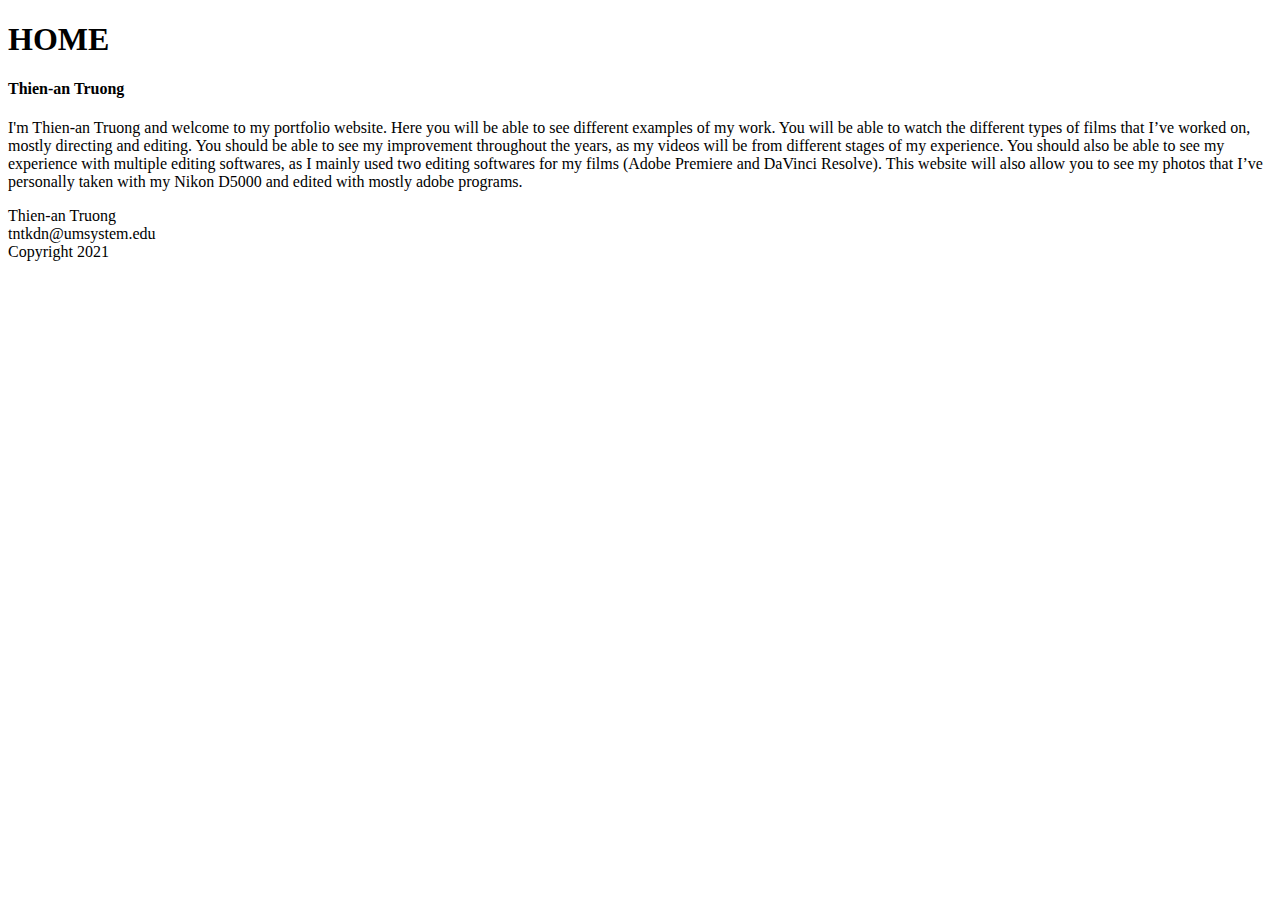
==== islt_7310/index.html @ eb81de1c "Add files via upload" ====
<!DOCTYPE html>
<html lang="en-US">
<head>
               <meta charset="utf-8">
               <title>HOME</title>
               <h1>HOME</h1>
</head>
<body>
    <main>
        <h4> Thien-an Truong</h4>
        <p>I'm Thien-an Truong and welcome to my portfolio website. Here you will be able to see different examples of my work. You will be able to watch the different types of films that I’ve worked on, mostly directing and editing. You should be able to see my improvement throughout the years, as my videos will be from different stages of my experience. You should also be able to see my experience with multiple editing softwares, as I mainly used two editing softwares for my films (Adobe Premiere and DaVinci Resolve). This website will also allow you to see my photos that I’ve personally taken with my Nikon D5000 and edited with mostly adobe programs. 
        </p>
    </main>


</body>
<footer>Thien-an Truong <br/> tntkdn@umsystem.edu <br/> Copyright 2021</footer>
</html>
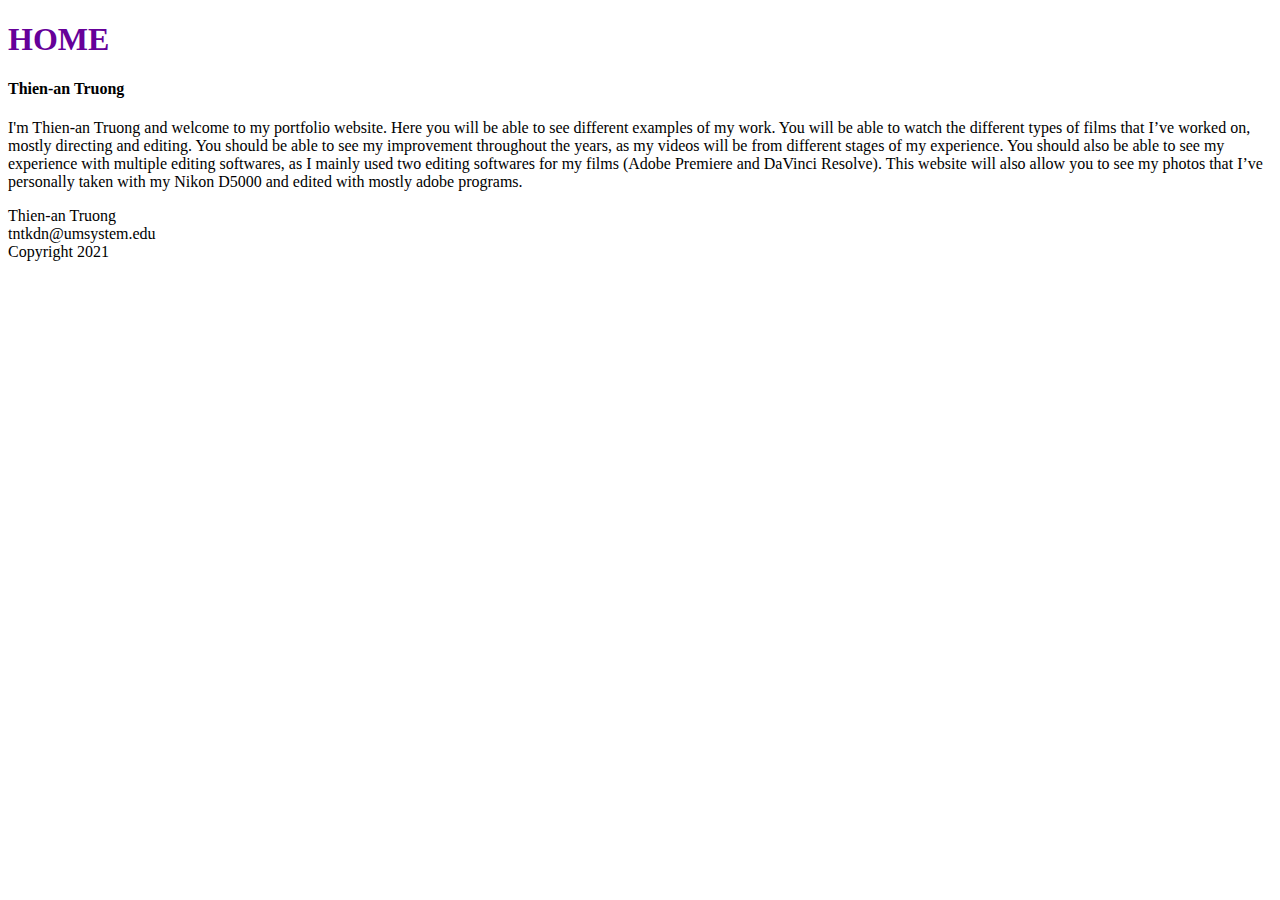
==== commit 84fd9341: "Add files via upload" ====
--- a/islt_7310/index.html
+++ b/islt_7310/index.html
@@ -3,10 +3,13 @@
 <head>
                <meta charset="utf-8">
                <title>HOME</title>
-               <h1>HOME</h1>
+               <link rel="stylesheet" href="style.css">
+            
+               
 </head>
 <body>
     <main>
+        <h1 id="header1">HOME</h1>
         <h4> Thien-an Truong</h4>
         <p>I'm Thien-an Truong and welcome to my portfolio website. Here you will be able to see different examples of my work. You will be able to watch the different types of films that I’ve worked on, mostly directing and editing. You should be able to see my improvement throughout the years, as my videos will be from different stages of my experience. You should also be able to see my experience with multiple editing softwares, as I mainly used two editing softwares for my films (Adobe Premiere and DaVinci Resolve). This website will also allow you to see my photos that I’ve personally taken with my Nikon D5000 and edited with mostly adobe programs. 
         </p>
--- a/islt_7310/style.css
+++ b/islt_7310/style.css
@@ -0,0 +1 @@
+#header1 {color: #660099}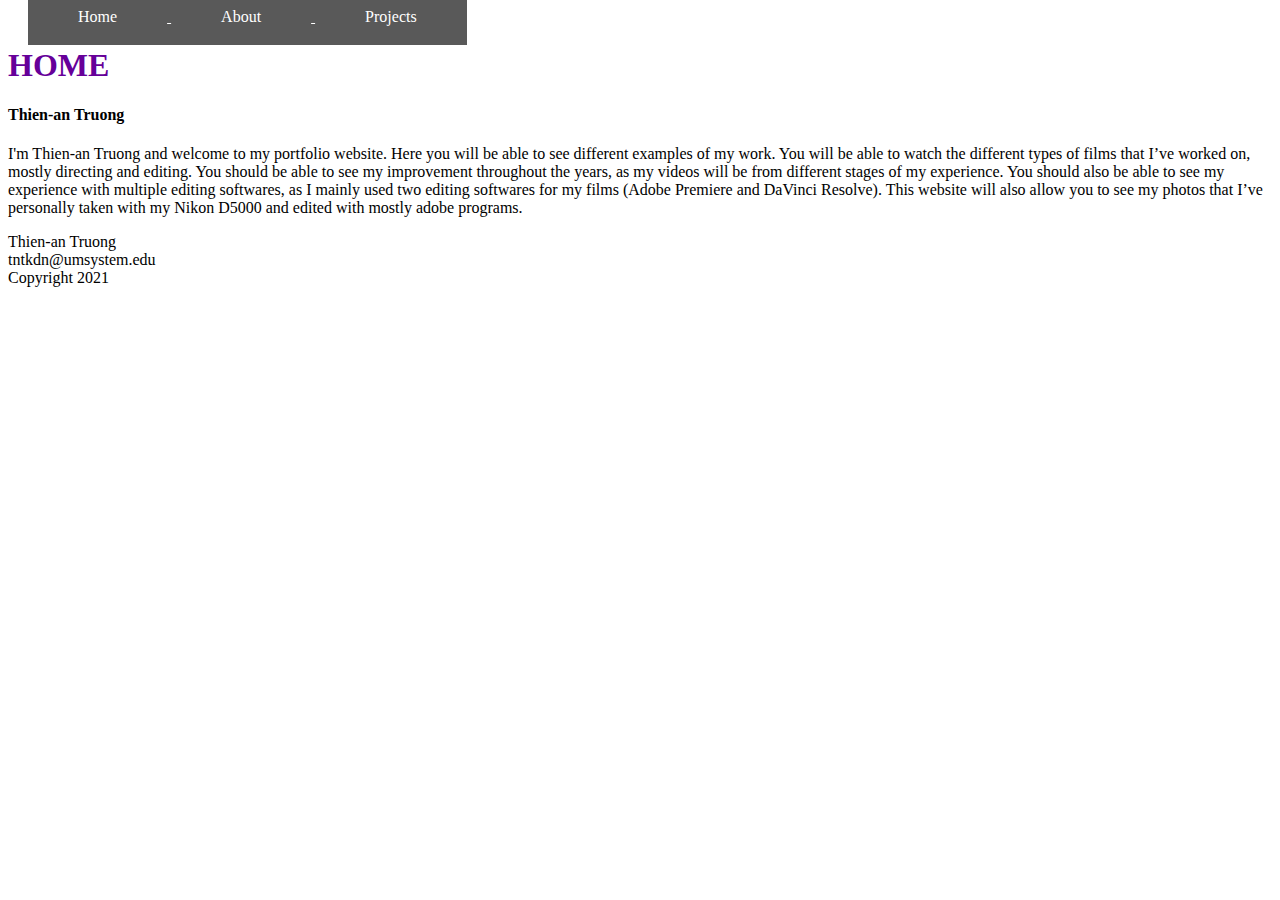
==== commit 32a4d0e0: "Add files via upload" ====
--- a/islt_7310/index.html
+++ b/islt_7310/index.html
@@ -1,13 +1,19 @@
 <!DOCTYPE html>
 <html lang="en-US">
 <head>
-               <meta charset="utf-8">
-               <title>HOME</title>
-               <link rel="stylesheet" href="style.css">
-            
-               
+    <meta charset="utf-8">
+    <title>HOME</title>
+    <link rel="stylesheet" href="style.css">
+    <link rel="stylesheet" href="nav.css">             
 </head>
 <body>
+    <ul class="nav">
+
+        <li><a href="index.html">Home</a></li>
+        <li><a href="about.html">About</a></li>
+        <li><a href="#">Projects</a></li>
+            
+    </ul>
     <main>
         <h1 id="header1">HOME</h1>
         <h4> Thien-an Truong</h4>
--- a/islt_7310/style.css
+++ b/islt_7310/style.css
@@ -1 +1,12 @@
-#header1 {color: #660099}+#header1 {color: #660099}
+.nav {
+    display: inline; 
+    border: none;
+    text-decoration: underline;
+    text-align: center;
+    width: 150px;
+    list-style-type: none;
+    padding: 35px 35px 35px 35px;
+    margin-top: 0;
+    margin-left: 20px;
+    }--- a/islt_7310/nav.css
+++ b/islt_7310/nav.css
@@ -0,0 +1,21 @@
+.nav {
+    background-color: #595959;
+    color: #ffffff;
+    list-style: none;
+    text-align: center;
+    padding: 20px 0 20px 0;
+}
+
+.nav > li {
+    display: inline-block;
+    padding: 0 50px 0 50px;
+}
+
+.nav > li > a {
+    text-decoration: none;
+    color: #ffffff;
+}
+
+.nav > li > a:hover {
+    color: #8D33FF;
+}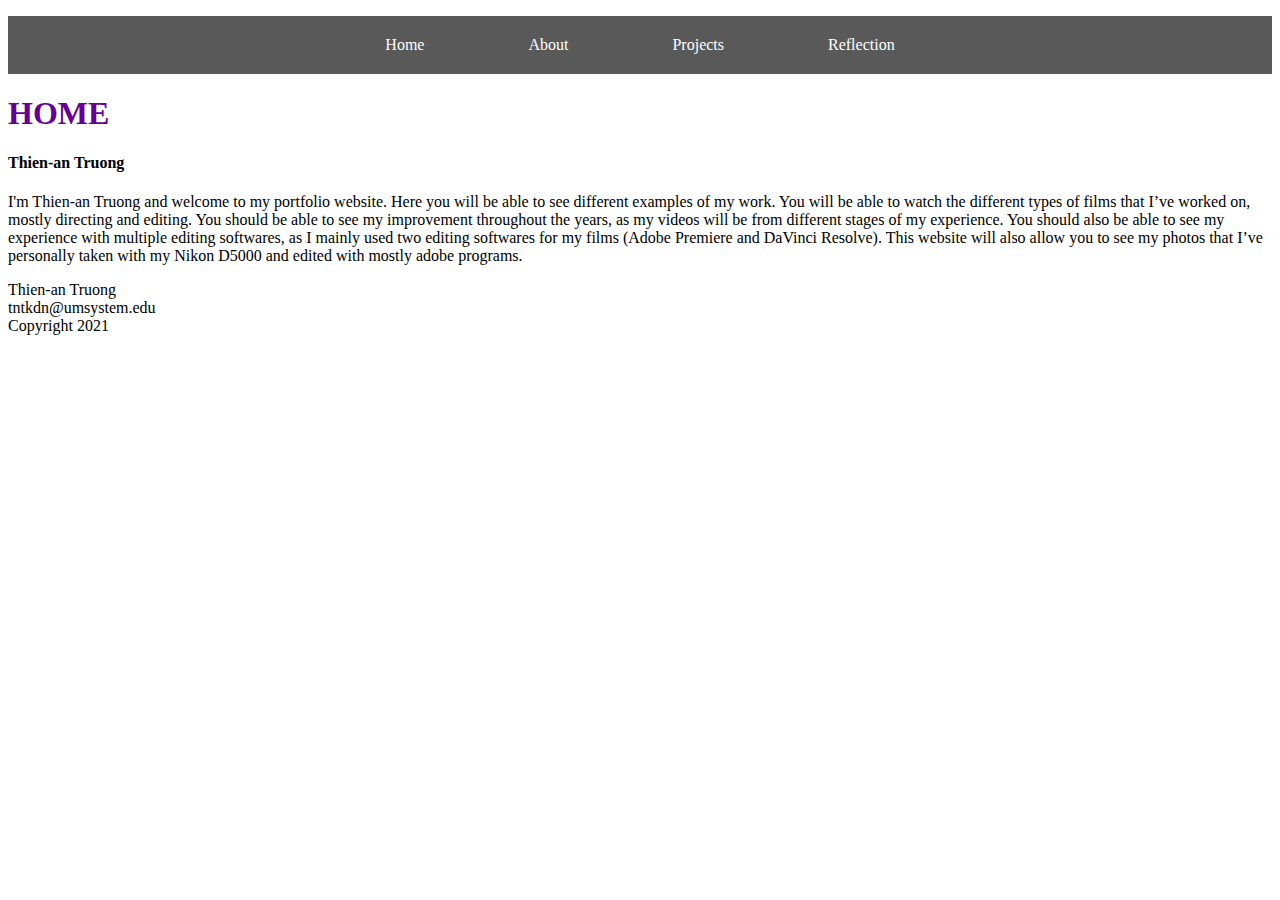
==== commit ec7ce5fd: "Add files via upload" ====
--- a/islt_7310/index.html
+++ b/islt_7310/index.html
@@ -7,13 +7,16 @@
     <link rel="stylesheet" href="nav.css">             
 </head>
 <body>
+    <nav>
     <ul class="nav">
 
         <li><a href="index.html">Home</a></li>
         <li><a href="about.html">About</a></li>
         <li><a href="#">Projects</a></li>
+        <li><a href="reflection.html">Reflection</a></li>
             
     </ul>
+    </nav>
     <main>
         <h1 id="header1">HOME</h1>
         <h4> Thien-an Truong</h4>
--- a/islt_7310/style.css
+++ b/islt_7310/style.css
@@ -1,12 +1,2 @@
 #header1 {color: #660099}
-.nav {
-    display: inline; 
-    border: none;
-    text-decoration: underline;
-    text-align: center;
-    width: 150px;
-    list-style-type: none;
-    padding: 35px 35px 35px 35px;
-    margin-top: 0;
-    margin-left: 20px;
-    }+.tab {text-indent: 40px}